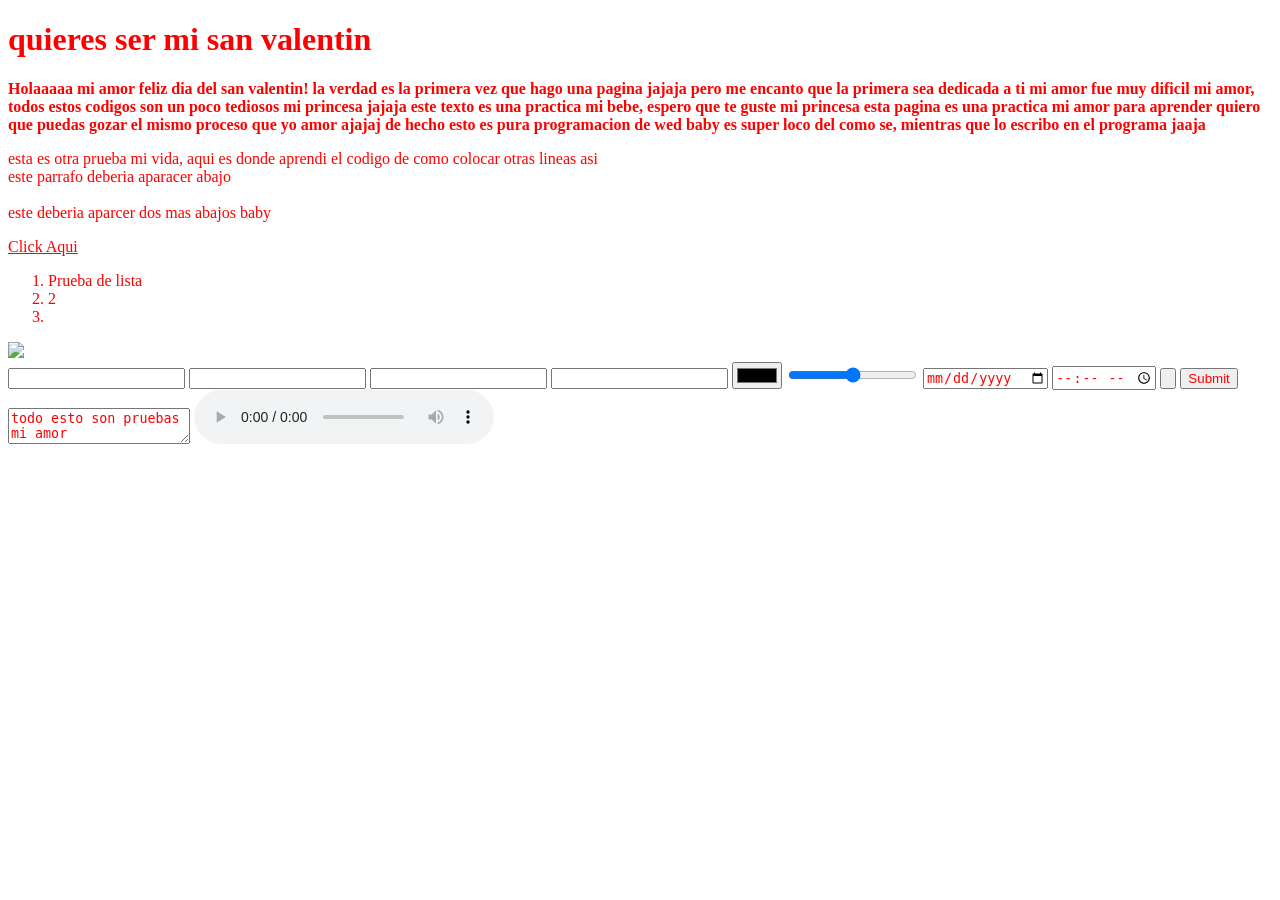
==== index.html @ 45ae2d2a "Add files via upload" ====
<!DOCTYPE html>
<html>
<head>
	<meta charset="utf-8">
	<meta name="viewport" content="width=device-width, initial-scale=1">
	<title>Mi princesa</title>
	<meta charset="utf-8">
	<meta name="keywords" content="">
	<meta name=" description"content>
	<meta name="author" content="">
	<meta name="robots" content="noindex">
<link rel="stylesheet" type="text/css" href="style.css">
</head>
<body>
<h1>quieres ser mi san valentin</h1>
 
 <b>
 	Holaaaaa mi amor feliz dia del san valentin!
 la verdad es la primera vez que hago una pagina jajaja
 pero me encanto que la primera sea dedicada a ti mi amor
 fue muy dificil mi amor, todos estos codigos son un poco tediosos mi princesa jajaja
 este texto es una practica mi bebe, espero que te guste mi princesa
esta pagina es una practica mi amor para aprender quiero que puedas gozar el mismo proceso que yo amor ajajaj
de hecho esto es pura programacion de wed baby es super loco del como se, mientras que lo escribo en el programa jaaja </b>
<p>esta es otra prueba mi vida, aqui es donde aprendi el codigo de como colocar otras lineas asi <br>este parrafo deberia aparacer abajo<br> <br> este deberia aparcer dos mas abajos baby</p>
<a href="princesa.html">Click Aqui</a>
<ol>
	<li>Prueba de lista</li>
<li>2</li>
<li></li>
</ol>
<audio></audio>


<img src="file:///C:/Users/User/Documents/pagina%20wed/IMG-20240529-WA0269.jpg">
<form>
<input type="texto" name="">
<input type="password" name="">
<input type="number" name="">
<input type="email" name="">
<input type="color" name="">
<input type="range" name="">
<input type="date" name="">
<input type="time" name="">
<input type="button" name="">
<input type="submit" name="">
<textarea>todo esto son pruebas mi amor </textarea>


<audio src="te amo.ogg" controls> </audio>




</form>



	
</body>
</html>
---- style.css ----
*{
	color:red;
}
height: vh;

width: 100VW;
{
display: inline-block;





	font-family: lobster;

.caja1{
	width: 200px;
height: 200px;



}
.caja2{
width: 200px;
height: 200px;
}

}
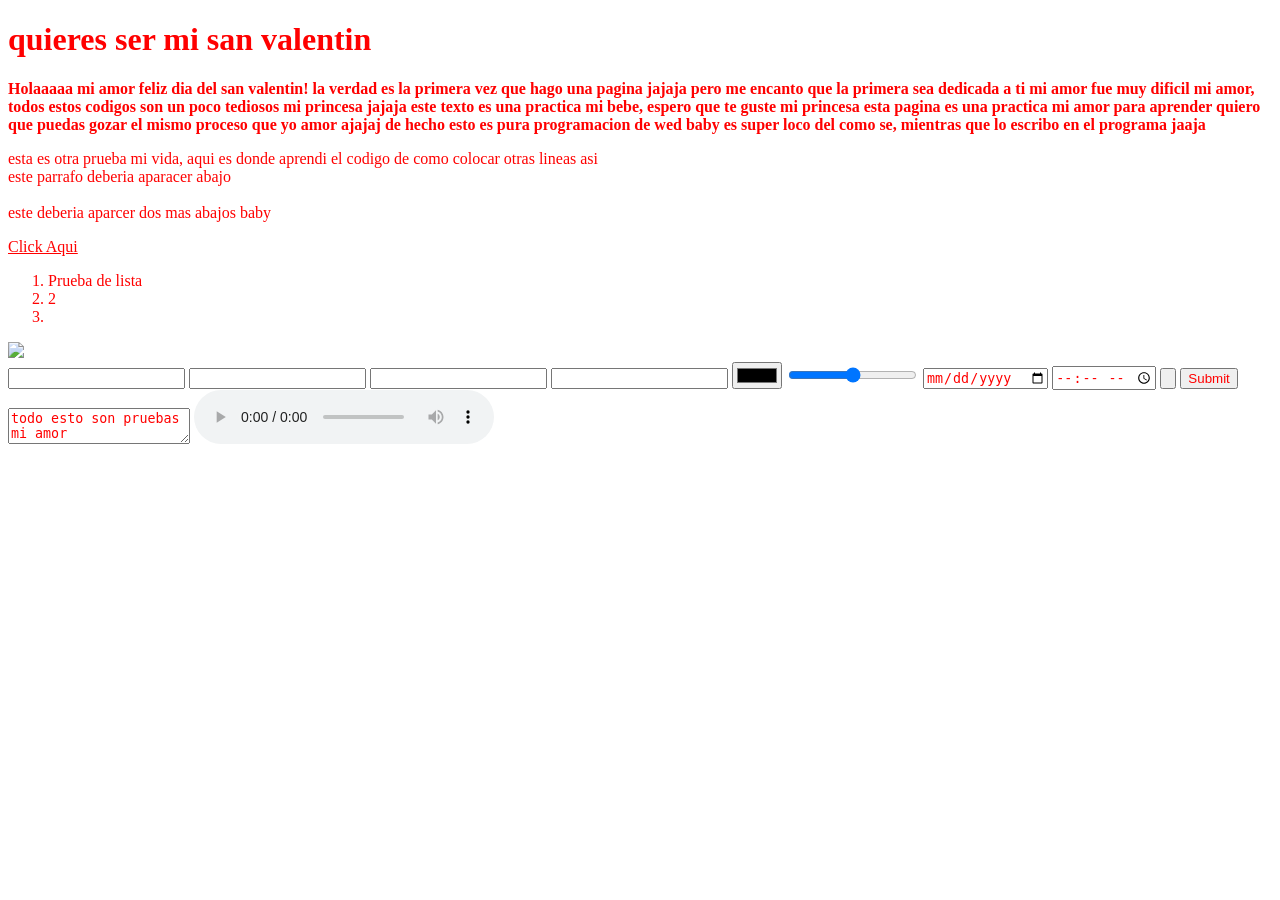
==== commit 51c3680e: "Update index.html" ====
--- a/index.html
+++ b/index.html
@@ -32,7 +32,7 @@
 <audio></audio>
 
 
-<img src="file:///C:/Users/User/Documents/pagina%20wed/IMG-20240529-WA0269.jpg">
+<img src=".../IMG-20240529-WA0269.jpg">
 <form>
 <input type="texto" name="">
 <input type="password" name="">
@@ -58,4 +58,4 @@
 
 	
 </body>
-</html>+</html>
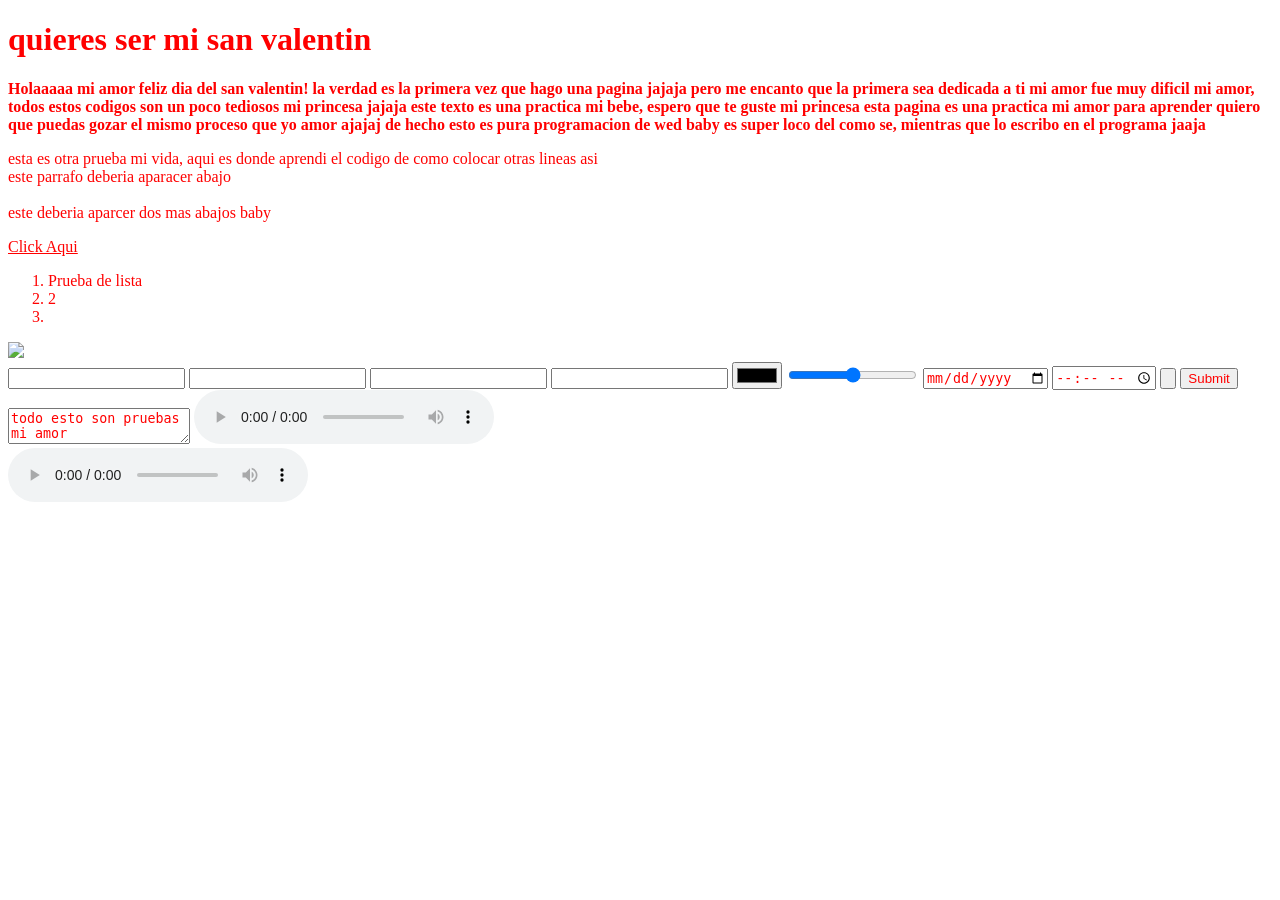
==== commit 191e86e0: "Add files via upload" ====
--- a/index.html
+++ b/index.html
@@ -32,7 +32,7 @@
 <audio></audio>
 
 
-<img src=".../IMG-20240529-WA0269.jpg">
+<img src="file:///C:/Users/User/Documents/pagina%20wed/IMG-20240529-WA0269.jpg">
 <form>
 <input type="texto" name="">
 <input type="password" name="">
@@ -53,9 +53,14 @@
 
 
 </form>
-
-
+<div class="caja1"></div>
+<div class="caja2"></div>
 
 	
 </body>
 </html>
+
+
+
+
+<audio src="file:///C:/Users/User/Documents/pagina%20wed/enredados.mp3.mp3"controls></audio>
